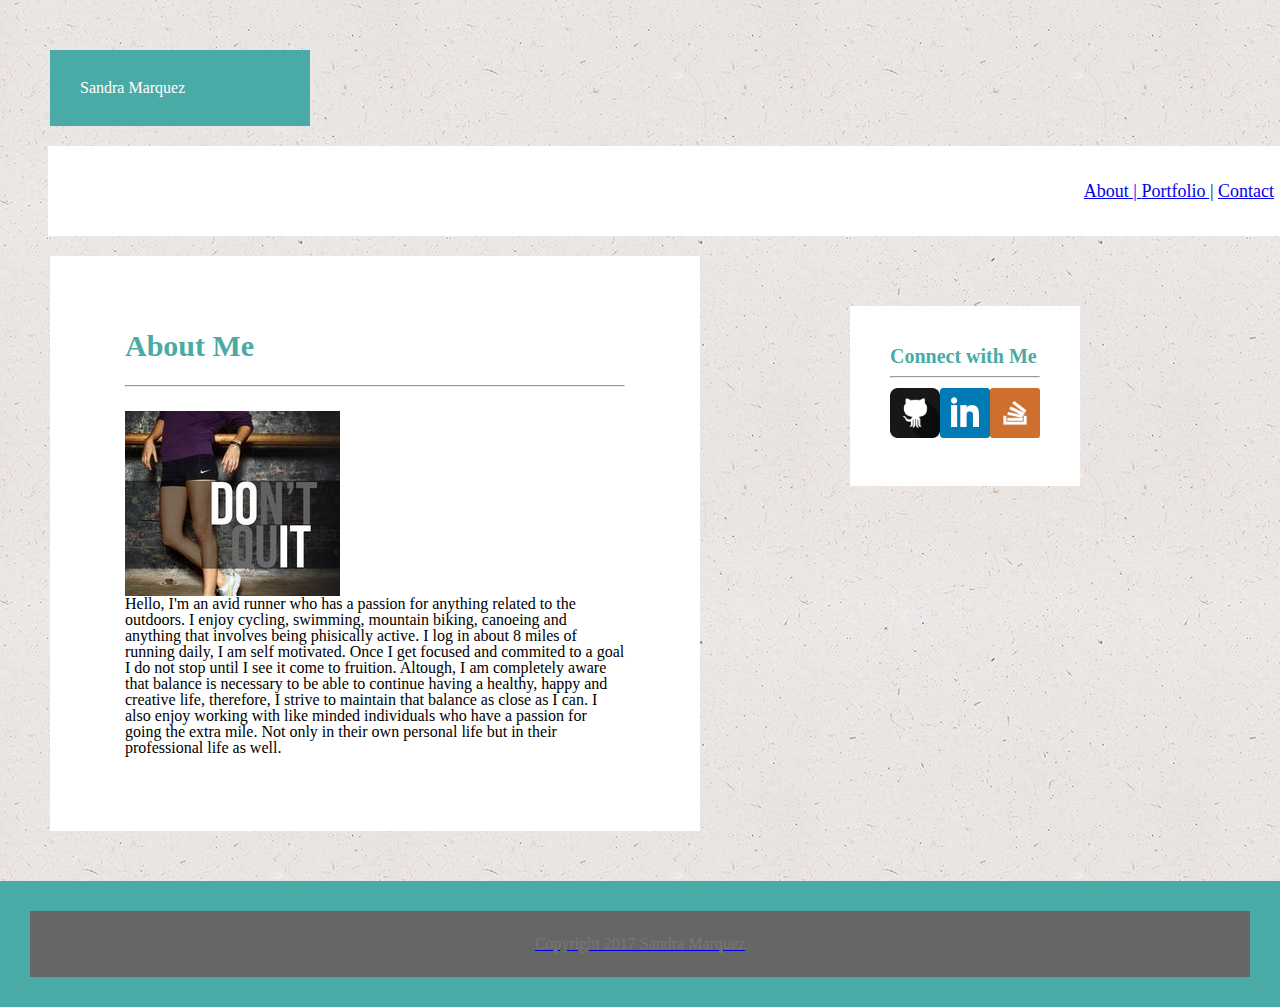
==== index.html @ 02e38dc9 "initial site files" ====
<!DOCTYPE html>
<html>
<head>
	<meta charset="UTF-8">
	<title>About Me</title>
	<link rel="stylesheet" type="text/css" href="assets/css/reset.css">
	<link rel="stylesheet" type="text/css" href="assets/css/style.css">
</head>
	
	
		<h1>Sandra Marquez</h1>
	

<body>	

	<div class="about">

		
		
		<section id="about">
			
			<a href="file:///Users/sandra/Basic-Portfolio/index.html">About | </a>
			
			<a href="file:///Users/sandra/Basic-Portfolio/portfolio.html">Portfolio |</a>
			
			<a href="file:///Users/sandra/Basic-Portfolio/contact.html">Contact</a>	
		
		</section>

	
	</div>
		
	




	<div class="wrapper">

		
		<h3>About Me</h3>
		
		<br>
		<hr>
		<br>
		

		<img src="assets/images/running.jpeg">
		<br>
		<br>
		<p>Hello, I'm an avid runner who has a passion for anything related to the outdoors.  I enjoy cycling, swimming, mountain biking, canoeing and anything that involves being phisically active. I log in about 8 miles of running daily, I am self motivated. Once I get focused and commited to a goal I do not stop until I see it come to fruition. Altough, I am completely aware that balance is necessary to be able to continue having a healthy, happy and creative life, therefore, I strive to maintain that balance as close as I can. I also enjoy working with like minded individuals who have a passion for going the extra mile. Not only in their own personal life but in their professional life as well.</p>
		
	</div>



	
	
	<div class="connect">


		<h2>Connect with Me</h2>

		<hr>

		
		<a href="https://github.com/Starseed333">
		<img src="assets/images/github.png" width="50px" height="50px">
		

		
		<a href="https://www.linkedin.com/in/sandra-marquez-1938a7146/">
		<img src="assets/images/in.png" width="50px" height="50px">
		

		<a href="https://stackexchange.com/users/11264687/s-marquez">
		<img src="assets/images/stackoverflow.png" width="50px" height="50px">


	
	</div>

	

	<footer>
		<h5>Copyright 2017 Sandra Marquez</h5>
	</footer>





</body>
</html>
---- assets/css/style.css ----
body {
 background-image: url(../images/background.png);
}

h1 { 
	background: #4aaaa5;
	color: white;
	padding: 30px;
	margin: 50px;
	font-family: 'Georgia', Times, Times New Roman, serif;
	width: 200px;
	float: left;
}




p {
	text-align: left;
	float: right;
}


.about
	{
		background-color: #ffffff;
		float: right;
		color: #777777;
		font-size: 18px;
		width: 93%;
		text-align: right;
		padding: 35px;
		margin: -30px;
		border: solid 1px;
		border-color: #ffffff;
}


h3 {
	color: #4aaaa5;
	font-weight: bold;
	font-size: 30px;

}


h6{
	color: #4aaaa5;
	font-weight: bold;
	font-size: 30px;
}



img {

	float: left;
	display: inline;
}



.wrapper {
		clear: both;
		background-color: #ffffff;
		width: 500px;
		float: left;
		overflow: auto;
		margin: 50px;
		padding: 75px;
		display: inline;

}


.connect {
		float: left;
		color: #4aaaa5;
		background-color: #ffffff;
		padding: 40px;
		margin: 100px; 
		height: 100px;
		font-weight: bold;
		font-size: 20px;
}



.container {
	clear: both;
	overflow: auto;
	background-color: #ffffff;
    margin: 50px;
    width: 150px;
    height: 300px;
    color: #777777;
    padding: 50px;
    border-radius: 30px;
    float: left;
}





footer
	{
		clear: both;
		overflow: auto;
		background-color: #666666;
		text-align: center;
		border-color: #4aaaa5;	
		border-width: 30px;
		border-style: solid;
		padding: 25px;
		color: #777777;
}



@media screen and (max-width: 768px){

	.wrapper {
		
	}
}
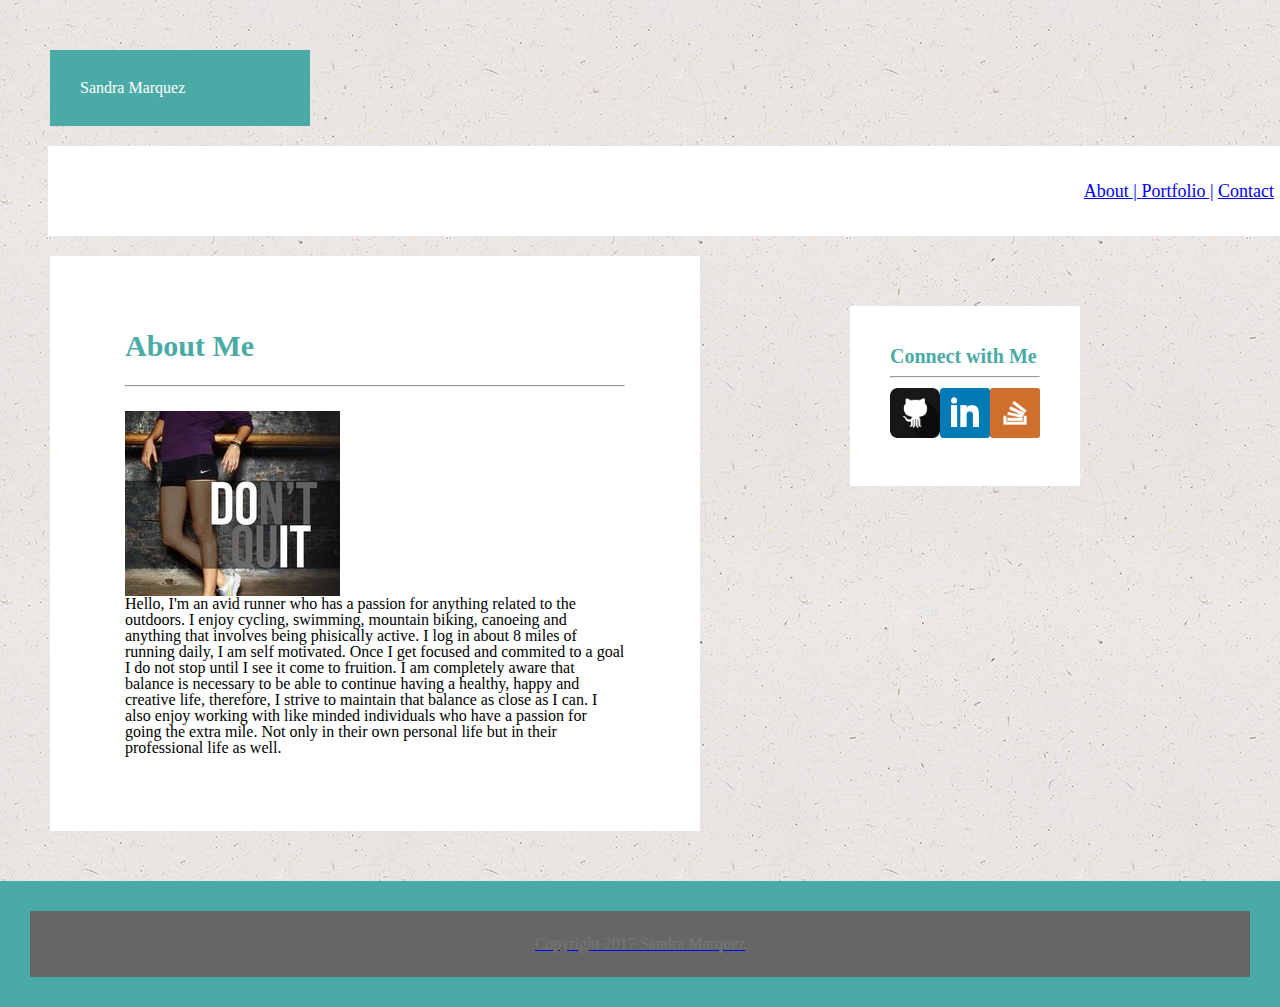
==== commit ea1565d7: "initial site files" ====
--- a/index.html
+++ b/index.html
@@ -2,12 +2,13 @@
 <html>
 <head>
 	<meta charset="UTF-8">
+	<meta name="viewport" content="width=device-width, initial-scale=1">
 	<title>About Me</title>
 	<link rel="stylesheet" type="text/css" href="assets/css/reset.css">
 	<link rel="stylesheet" type="text/css" href="assets/css/style.css">
 </head>
 	
-	
+
 		<h1>Sandra Marquez</h1>
 	
 
@@ -17,7 +18,7 @@
 
 		
 		
-		<section id="about">
+
 			
 			<a href="file:///Users/sandra/Basic-Portfolio/index.html">About | </a>
 			
@@ -25,7 +26,7 @@
 			
 			<a href="file:///Users/sandra/Basic-Portfolio/contact.html">Contact</a>	
 		
-		</section>
+	
 
 	
 	</div>
@@ -48,7 +49,7 @@
 		<img src="assets/images/running.jpeg">
 		<br>
 		<br>
-		<p>Hello, I'm an avid runner who has a passion for anything related to the outdoors.  I enjoy cycling, swimming, mountain biking, canoeing and anything that involves being phisically active. I log in about 8 miles of running daily, I am self motivated. Once I get focused and commited to a goal I do not stop until I see it come to fruition. Altough, I am completely aware that balance is necessary to be able to continue having a healthy, happy and creative life, therefore, I strive to maintain that balance as close as I can. I also enjoy working with like minded individuals who have a passion for going the extra mile. Not only in their own personal life but in their professional life as well.</p>
+		<p>Hello, I'm an avid runner who has a passion for anything related to the outdoors.  I enjoy cycling, swimming, mountain biking, canoeing and anything that involves being phisically active. I log in about 8 miles of running daily, I am self motivated. Once I get focused and commited to a goal I do not stop until I see it come to fruition. I am completely aware that balance is necessary to be able to continue having a healthy, happy and creative life, therefore, I strive to maintain that balance as close as I can. I also enjoy working with like minded individuals who have a passion for going the extra mile. Not only in their own personal life but in their professional life as well.</p>
 		
 	</div>
 
--- a/assets/css/style.css
+++ b/assets/css/style.css
@@ -120,10 +120,48 @@
 
 
 
+@media screen and (max-width: 980px){
+
+	.about{ 													
+	text-align: center;
+	}	
+
+
+	.connect{
+		position: static;
+	}
+	
+	}
+
+
+
+
+
 @media screen and (max-width: 768px){
 
-	.wrapper {
-		
+	.about {
+		text-align: center;
+	}
+
+	
+
+}
+
+
+@media screen and (max-width: 640px){
+
+	.about {
+		text-align: center;
+	}
+
+	h1 {
+		margin: 50px;
+	}
+
+	.connect {
+		position: static;
 	}
 }
 
+
+
